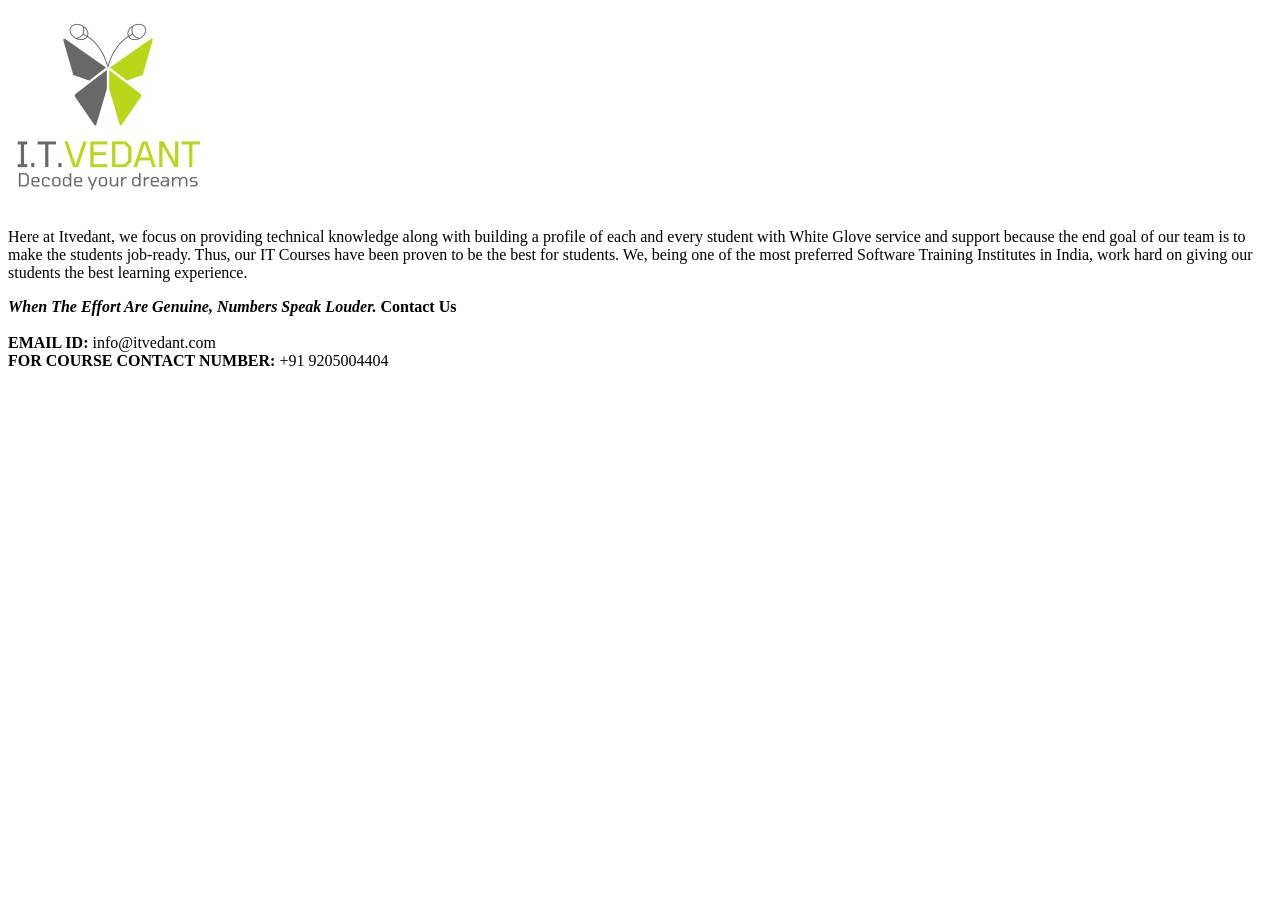
==== index.html @ efa3c075 "Assignment 2" ====
<!DOCTYPE html>
<html lang="en">
<head>
    <meta charset="UTF-8">
    <meta name="viewport" content="width=device-width, initial-scale=1.0">
    <title>ITVEDANT</title>
</head>
<body>

    <a href="https://www.itvedant.com" target="_blank">
        <img src="itvedant_logo.jpg" alt="ITVEDANT Logo" width="200" height="200">
    </a>
    <p>Here at Itvedant, we focus on providing technical knowledge along
        with building a profile of each and every student with White Glove
        service and support because the end goal of our team is to make the
        students job-ready. Thus, our IT Courses have been proven to be the
        best for students. We, being one of the most preferred Software
        Training Institutes in India, work hard on giving our students the
        best learning experience.</p>

    <strong><i>When The Effort Are Genuine, Numbers Speak Louder.</i> Contact Us </strong>


    <br>
    <br>
    <strong>EMAIL ID:</strong> info@itvedant.com
    <br>

    <strong>FOR COURSE CONTACT NUMBER:</strong> +91 9205004404
    
    
    
    
</body>
</html>
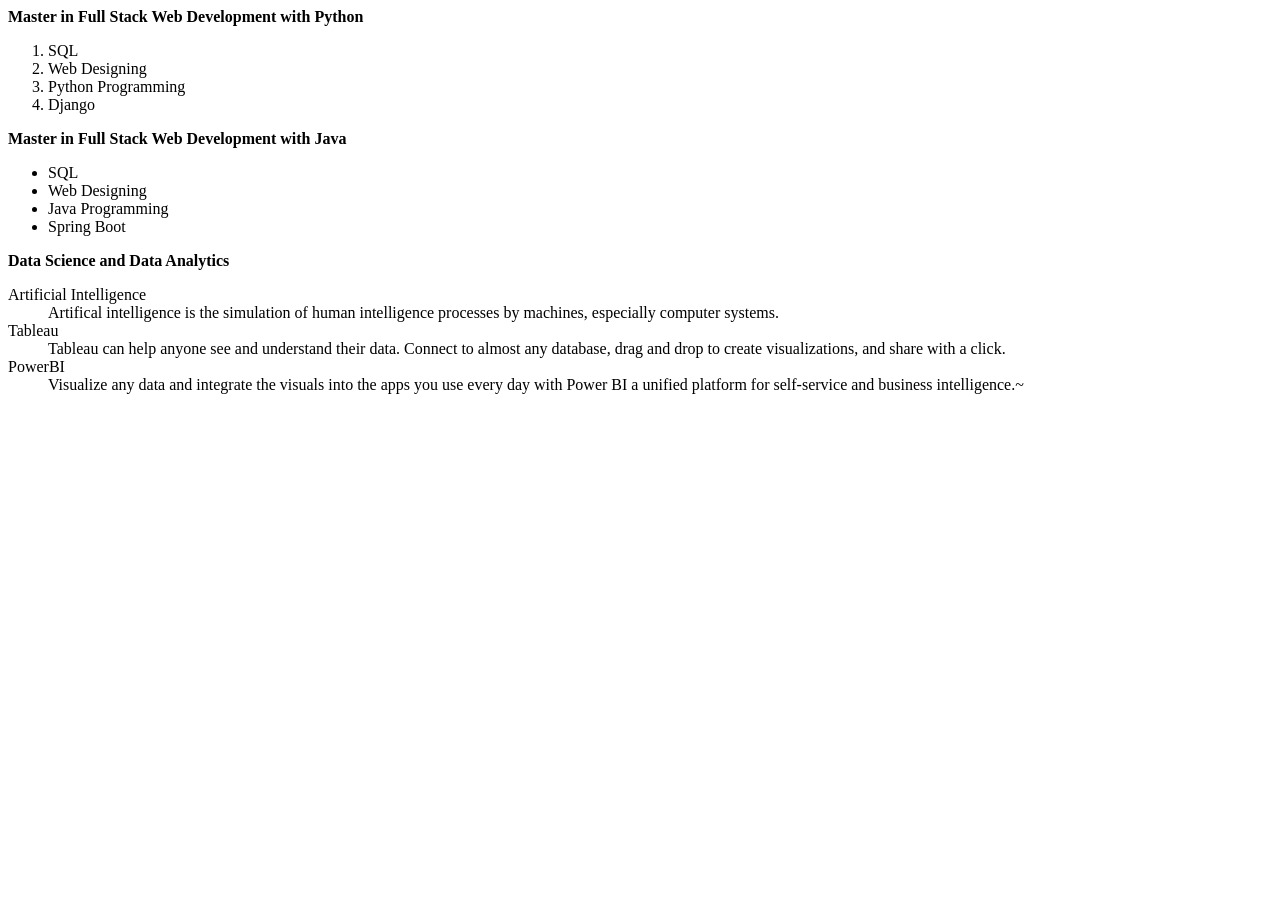
==== commit 447a9c8e: "Assignemt 2.2" ====
--- a/index.html
+++ b/index.html
@@ -3,33 +3,45 @@
 <head>
     <meta charset="UTF-8">
     <meta name="viewport" content="width=device-width, initial-scale=1.0">
-    <title>ITVEDANT</title>
+    <title>Courses</title>
 </head>
 <body>
 
-    <a href="https://www.itvedant.com" target="_blank">
-        <img src="itvedant_logo.jpg" alt="ITVEDANT Logo" width="200" height="200">
-    </a>
-    <p>Here at Itvedant, we focus on providing technical knowledge along
-        with building a profile of each and every student with White Glove
-        service and support because the end goal of our team is to make the
-        students job-ready. Thus, our IT Courses have been proven to be the
-        best for students. We, being one of the most preferred Software
-        Training Institutes in India, work hard on giving our students the
-        best learning experience.</p>
+    <strong>Master in Full Stack Web Development with Python</strong>
+    <br>
 
-    <strong><i>When The Effort Are Genuine, Numbers Speak Louder.</i> Contact Us </strong>
+    <ol>
+        <li>SQL</li>
+        <li>Web Designing</li>
+        <li>Python Programming</li>
+        <li>Django</li>
+    </ol>
+    
+    <strong>Master in Full Stack Web Development with Java</strong>
+    <br>
+
+    <ul>
+        <li>SQL</li>
+        <li>Web Designing</li>
+        <li>Java Programming</li>
+        <li>Spring Boot</li>
+    </ul>
+
+    <strong>Data Science and Data Analytics</strong>
+    <br>
+    
+    
+    <dl>
+        <dt>Artificial Intelligence</dt>
+        <dd>Artifical intelligence is the simulation of human intelligence processes by machines, especially computer systems.</dd>
+
+        <dt>Tableau</dt>
+        <dd>Tableau can help anyone see and understand their data. Connect to almost any database, drag and drop to create visualizations, and share with a click.</dd>
+
+        <dt>PowerBI</dt>
+        <dd>Visualize any data and integrate the visuals into the apps you use every day with Power BI a unified platform for self-service and business intelligence.~</dd>
+    </dl>
 
 
-    <br>
-    <br>
-    <strong>EMAIL ID:</strong> info@itvedant.com
-    <br>
-
-    <strong>FOR COURSE CONTACT NUMBER:</strong> +91 9205004404
-    
-    
-    
-    
 </body>
 </html>
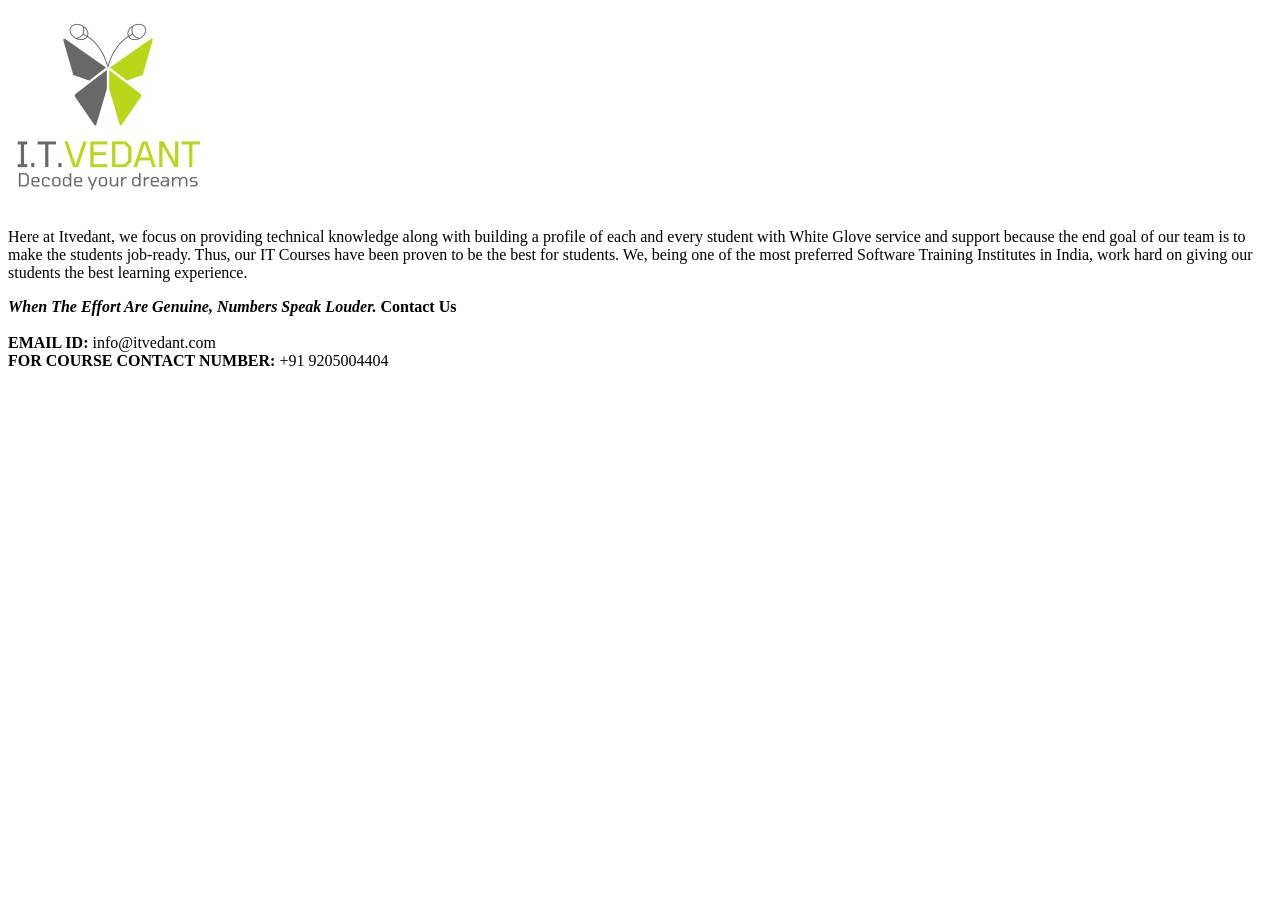
==== commit 44eb5660: "Css assign" ====
--- a/index.html
+++ b/index.html
@@ -3,45 +3,34 @@
 <head>
     <meta charset="UTF-8">
     <meta name="viewport" content="width=device-width, initial-scale=1.0">
-    <title>Courses</title>
+    <title>ITVEDANT</title>
 </head>
 <body>
 
-    <strong>Master in Full Stack Web Development with Python</strong>
+    <a href="https://www.itvedant.com" target="_blank">
+        <img src="itvedant_logo.jpg" alt="ITVEDANT Logo" width="200" height="200">
+    </a>
+    <p>Here at Itvedant, we focus on providing technical knowledge along
+        with building a profile of each and every student with White Glove
+        service and support because the end goal of our team is to make the
+        students job-ready. Thus, our IT Courses have been proven to be the
+        best for students. We, being one of the most preferred Software
+        Training Institutes in India, work hard on giving our students the
+        best learning experience.</p>
+
+    <strong><i>When The Effort Are Genuine, Numbers Speak Louder.</i> Contact Us </strong>
+
+
+    <br>
+    <br>
+    <strong>EMAIL ID:</strong> info@itvedant.com
     <br>
 
-    <ol>
-        <li>SQL</li>
-        <li>Web Designing</li>
-        <li>Python Programming</li>
-        <li>Django</li>
-    </ol>
-    
-    <strong>Master in Full Stack Web Development with Java</strong>
-    <br>
-
-    <ul>
-        <li>SQL</li>
-        <li>Web Designing</li>
-        <li>Java Programming</li>
-        <li>Spring Boot</li>
-    </ul>
-
-    <strong>Data Science and Data Analytics</strong>
-    <br>
+    <strong>FOR COURSE CONTACT NUMBER:</strong> +91 9205004404
     
     
-    <dl>
-        <dt>Artificial Intelligence</dt>
-        <dd>Artifical intelligence is the simulation of human intelligence processes by machines, especially computer systems.</dd>
-
-        <dt>Tableau</dt>
-        <dd>Tableau can help anyone see and understand their data. Connect to almost any database, drag and drop to create visualizations, and share with a click.</dd>
-
-        <dt>PowerBI</dt>
-        <dd>Visualize any data and integrate the visuals into the apps you use every day with Power BI a unified platform for self-service and business intelligence.~</dd>
-    </dl>
-
-
+    
+    
 </body>
 </html>
+
